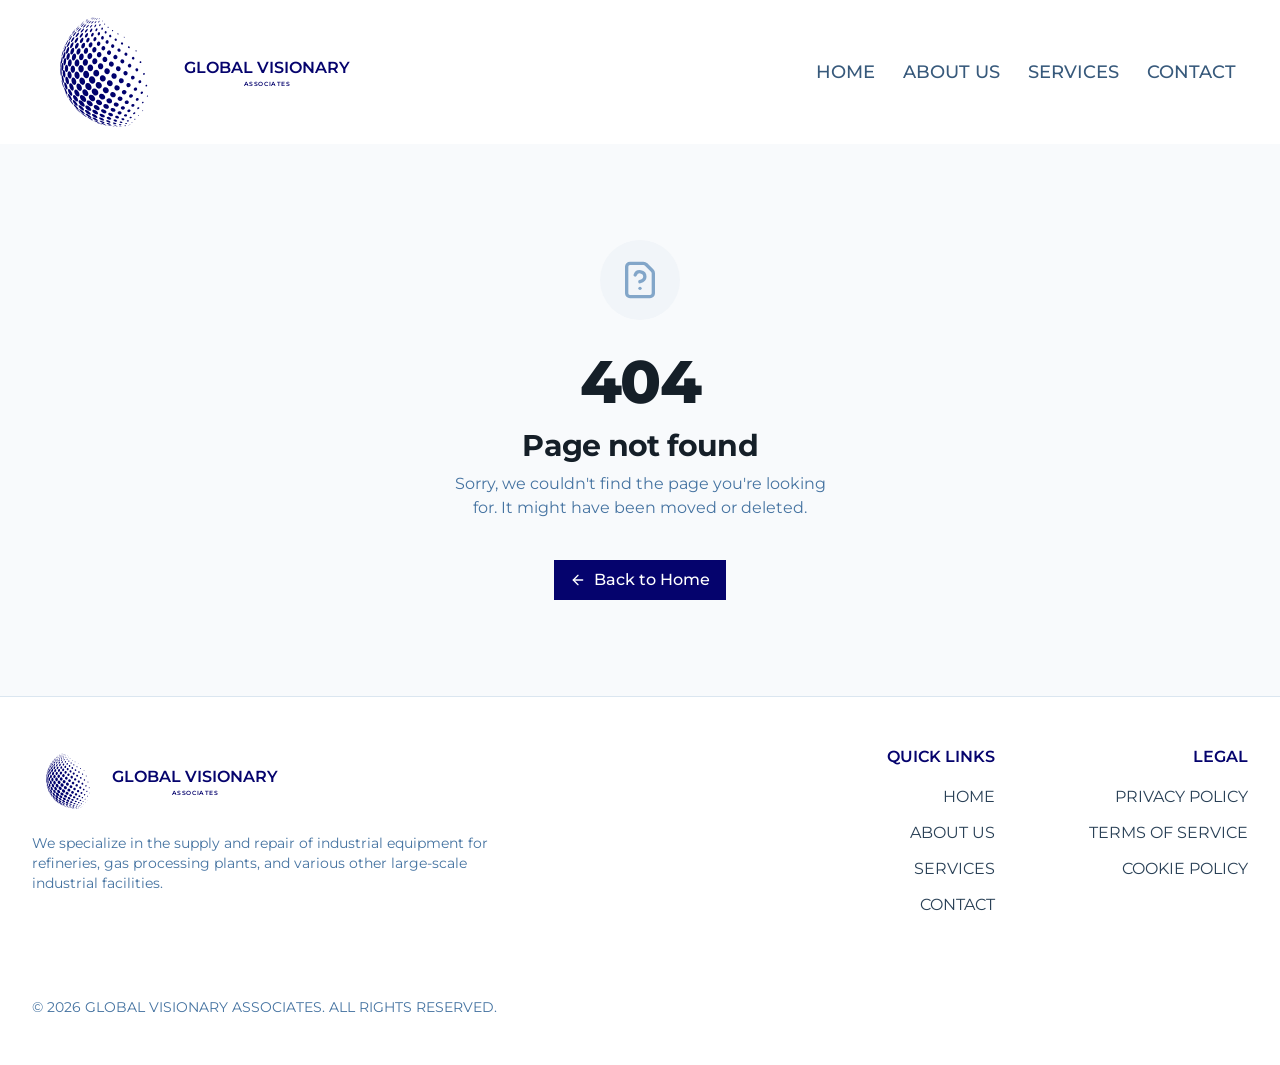
==== index.html @ 6e3a3931 "initial build" ====
<!doctype html>
<html lang="en">
  <head>
    <meta charset="UTF-8" />
    <link rel="icon" type="image/svg+xml" href="/favicon.svg" />
    <link rel="preconnect" href="https://fonts.googleapis.com" />
    <link rel="preconnect" href="https://fonts.gstatic.com" crossorigin />
    <link
      href="https://fonts.googleapis.com/css2?family=Montserrat:ital,wght@0,100..900;1,100..900&display=swap"
      rel="stylesheet"
    />
    <meta name="viewport" content="width=device-width, initial-scale=1.0" />
    <title>SmallBiz Template</title>
    <script type="module" crossorigin src="/assets/index-CNONz5i2.js"></script>
    <link rel="modulepreload" crossorigin href="/assets/Heading-D5mRivzy.js">
    <link rel="modulepreload" crossorigin href="/assets/circle-check-RAtUYG5b.js">
    <link rel="stylesheet" crossorigin href="/assets/index-CuLhzZIN.css">
  </head>
  <body>
    <div id="root"></div>
  </body>
</html>
---- assets/index-CuLhzZIN.css ----
/*! tailwindcss v4.2.2 | MIT License | https://tailwindcss.com */
@layer properties{@supports (((-webkit-hyphens:none)) and (not (margin-trim:inline))) or ((-moz-orient:inline) and (not (color:rgb(from red r g b)))){*,:before,:after,::backdrop{--tw-translate-x:0;--tw-translate-y:0;--tw-translate-z:0;--tw-rotate-x:initial;--tw-rotate-y:initial;--tw-rotate-z:initial;--tw-skew-x:initial;--tw-skew-y:initial;--tw-space-y-reverse:0;--tw-space-x-reverse:0;--tw-divide-x-reverse:0;--tw-border-style:solid;--tw-leading:initial;--tw-font-weight:initial;--tw-tracking:initial;--tw-shadow:0 0 #0000;--tw-shadow-color:initial;--tw-shadow-alpha:100%;--tw-inset-shadow:0 0 #0000;--tw-inset-shadow-color:initial;--tw-inset-shadow-alpha:100%;--tw-ring-color:initial;--tw-ring-shadow:0 0 #0000;--tw-inset-ring-color:initial;--tw-inset-ring-shadow:0 0 #0000;--tw-ring-inset:initial;--tw-ring-offset-width:0px;--tw-ring-offset-color:#fff;--tw-ring-offset-shadow:0 0 #0000;--tw-outline-style:solid;--tw-blur:initial;--tw-brightness:initial;--tw-contrast:initial;--tw-grayscale:initial;--tw-hue-rotate:initial;--tw-invert:initial;--tw-opacity:initial;--tw-saturate:initial;--tw-sepia:initial;--tw-drop-shadow:initial;--tw-drop-shadow-color:initial;--tw-drop-shadow-alpha:100%;--tw-drop-shadow-size:initial;--tw-duration:initial;--tw-ease:initial;--tw-scale-x:1;--tw-scale-y:1;--tw-scale-z:1}}}@layer theme{:root,:host{--font-sans:"Montserrat", system-ui, -apple-system, BlinkMacSystemFont, "Segoe UI", Roboto, "Helvetica Neue", Arial, sans-serif;--font-mono:ui-monospace, SFMono-Regular, Menlo, Monaco, Consolas, "Liberation Mono", "Courier New", monospace;--color-gray-50:#f8fafc;--color-gray-100:#f1f5f9;--color-gray-200:#dbe6f0;--color-gray-300:#b8cce0;--color-gray-400:#82a6c9;--color-gray-500:#4573a1;--color-gray-600:#37597b;--color-gray-700:#294056;--color-gray-900:#151f28;--color-white:#fff;--spacing:.25rem;--container-xs:20rem;--container-sm:24rem;--container-md:28rem;--container-lg:32rem;--container-2xl:42rem;--container-3xl:48rem;--container-4xl:56rem;--container-5xl:64rem;--container-6xl:72rem;--container-7xl:80rem;--text-xs:.75rem;--text-xs--line-height:calc(1 / .75);--text-sm:.875rem;--text-sm--line-height:calc(1.25 / .875);--text-base:1rem;--text-base--line-height:calc(1.5 / 1);--text-lg:1.125rem;--text-lg--line-height:calc(1.75 / 1.125);--text-xl:1.25rem;--text-xl--line-height:calc(1.75 / 1.25);--text-2xl:1.5rem;--text-2xl--line-height:calc(2 / 1.5);--text-3xl:1.875rem;--text-3xl--line-height:calc(2.25 / 1.875);--text-4xl:2.25rem;--text-4xl--line-height:calc(2.5 / 2.25);--text-5xl:3rem;--text-5xl--line-height:1;--text-6xl:3.75rem;--text-6xl--line-height:1;--text-7xl:4.5rem;--text-7xl--line-height:1;--text-8xl:6rem;--text-8xl--line-height:1;--font-weight-medium:500;--font-weight-semibold:600;--font-weight-bold:700;--font-weight-extrabold:800;--font-weight-black:900;--tracking-tight:-.025em;--tracking-wide:.025em;--tracking-wider:.05em;--tracking-widest:.1em;--leading-relaxed:1.625;--radius-lg:.5rem;--ease-in-out:cubic-bezier(.4, 0, .2, 1);--animate-spin:spin 1s linear infinite;--animate-pulse:pulse 2s cubic-bezier(.4, 0, .6, 1) infinite;--aspect-video:16 / 9;--default-transition-duration:.15s;--default-transition-timing-function:cubic-bezier(.4, 0, .2, 1);--default-font-family:var(--font-sans);--default-mono-font-family:var(--font-mono);--color-danger-50:#fff0f0;--color-danger-500:#ef4343;--color-danger-600:#db2424;--color-success-50:#f2fdf6;--color-success-100:#d2f9e0;--color-success-500:#21c45d;--color-success-600:#16a249;--color-primary-900:#05036d;--color-secondary-500:#0cb;--color-primary:var(--color-primary-900);--color-secondary:var(--color-secondary-500);--color-danger:var(--color-danger-500)}}@layer base{*,:after,:before,::backdrop{box-sizing:border-box;border:0 solid;margin:0;padding:0}::file-selector-button{box-sizing:border-box;border:0 solid;margin:0;padding:0}html,:host{-webkit-text-size-adjust:100%;tab-size:4;line-height:1.5;font-family:var(--default-font-family,ui-sans-serif, system-ui, sans-serif, "Apple Color Emoji", "Segoe UI Emoji", "Segoe UI Symbol", "Noto Color Emoji");font-feature-settings:var(--default-font-feature-settings,normal);font-variation-settings:var(--default-font-variation-settings,normal);-webkit-tap-highlight-color:transparent}hr{height:0;color:inherit;border-top-width:1px}abbr:where([title]){-webkit-text-decoration:underline dotted;text-decoration:underline dotted}h1,h2,h3,h4,h5,h6{font-size:inherit;font-weight:inherit}a{color:inherit;-webkit-text-decoration:inherit;-webkit-text-decoration:inherit;-webkit-text-decoration:inherit;-webkit-text-decoration:inherit;text-decoration:inherit}b,strong{font-weight:bolder}code,kbd,samp,pre{font-family:var(--default-mono-font-family,ui-monospace, SFMono-Regular, Menlo, Monaco, Consolas, "Liberation Mono", "Courier New", monospace);font-feature-settings:var(--default-mono-font-feature-settings,normal);font-variation-settings:var(--default-mono-font-variation-settings,normal);font-size:1em}small{font-size:80%}sub,sup{vertical-align:baseline;font-size:75%;line-height:0;position:relative}sub{bottom:-.25em}sup{top:-.5em}table{text-indent:0;border-color:inherit;border-collapse:collapse}:-moz-focusring{outline:auto}progress{vertical-align:baseline}summary{display:list-item}ol,ul,menu{list-style:none}img,svg,video,canvas,audio,iframe,embed,object{vertical-align:middle;display:block}img,video{max-width:100%;height:auto}button,input,select,optgroup,textarea{font:inherit;font-feature-settings:inherit;font-variation-settings:inherit;letter-spacing:inherit;color:inherit;opacity:1;background-color:#0000;border-radius:0}::file-selector-button{font:inherit;font-feature-settings:inherit;font-variation-settings:inherit;letter-spacing:inherit;color:inherit;opacity:1;background-color:#0000;border-radius:0}:where(select:is([multiple],[size])) optgroup{font-weight:bolder}:where(select:is([multiple],[size])) optgroup option{padding-inline-start:20px}::file-selector-button{margin-inline-end:4px}::placeholder{opacity:1}@supports (not ((-webkit-appearance:-apple-pay-button))) or (contain-intrinsic-size:1px){::placeholder{color:currentColor}@supports (color:color-mix(in lab, red, red)){::placeholder{color:color-mix(in oklab, currentcolor 50%, transparent)}}}textarea{resize:vertical}::-webkit-search-decoration{-webkit-appearance:none}::-webkit-date-and-time-value{min-height:1lh;text-align:inherit}::-webkit-datetime-edit{display:inline-flex}::-webkit-datetime-edit-fields-wrapper{padding:0}::-webkit-datetime-edit{padding-block:0}::-webkit-datetime-edit-year-field{padding-block:0}::-webkit-datetime-edit-month-field{padding-block:0}::-webkit-datetime-edit-day-field{padding-block:0}::-webkit-datetime-edit-hour-field{padding-block:0}::-webkit-datetime-edit-minute-field{padding-block:0}::-webkit-datetime-edit-second-field{padding-block:0}::-webkit-datetime-edit-millisecond-field{padding-block:0}::-webkit-datetime-edit-meridiem-field{padding-block:0}::-webkit-calendar-picker-indicator{line-height:1}:-moz-ui-invalid{box-shadow:none}button,input:where([type=button],[type=reset],[type=submit]){appearance:button}::file-selector-button{appearance:button}::-webkit-inner-spin-button{height:auto}::-webkit-outer-spin-button{height:auto}[hidden]:where(:not([hidden=until-found])){display:none!important}body{background-color:var(--color-gray-50);font-family:var(--font-sans);color:var(--color-gray-900);-webkit-font-smoothing:antialiased;-moz-osx-font-smoothing:grayscale}::-webkit-scrollbar{width:0;height:0}::-webkit-scrollbar-track{background:var(--color-gray-50)}::-webkit-scrollbar-thumb{background:var(--color-gray-300);border-radius:var(--radius-lg);border:2px solid var(--color-gray-50);transition:background .2s}::-webkit-scrollbar-thumb:hover{background:var(--color-gray-400)}*{scrollbar-width:none;scrollbar-color:var(--color-gray-300) var(--color-gray-50)}}@layer components;@layer utilities{.pointer-events-none{pointer-events:none}.absolute{position:absolute}.fixed{position:fixed}.relative{position:relative}.sticky{position:sticky}.inset-0{inset:calc(var(--spacing) * 0)}.end{inset-inline-end:var(--spacing)}.-top-4{top:calc(var(--spacing) * -4)}.top-0{top:calc(var(--spacing) * 0)}.top-3{top:calc(var(--spacing) * 3)}.top-4{top:calc(var(--spacing) * 4)}.-right-4{right:calc(var(--spacing) * -4)}.right-3{right:calc(var(--spacing) * 3)}.right-4{right:calc(var(--spacing) * 4)}.right-8{right:calc(var(--spacing) * 8)}.bottom-4{bottom:calc(var(--spacing) * 4)}.bottom-8{bottom:calc(var(--spacing) * 8)}.left-1\/2{left:50%}.left-4{left:calc(var(--spacing) * 4)}.isolate{isolation:isolate}.-z-10{z-index:calc(10 * -1)}.-z-20{z-index:calc(20 * -1)}.z-10{z-index:10}.z-50{z-index:50}.z-60{z-index:60}.mx-auto{margin-inline:auto}.mt-0\.5{margin-top:calc(var(--spacing) * .5)}.mt-1{margin-top:calc(var(--spacing) * 1)}.mt-2{margin-top:calc(var(--spacing) * 2)}.mt-4{margin-top:calc(var(--spacing) * 4)}.mt-6{margin-top:calc(var(--spacing) * 6)}.mt-8{margin-top:calc(var(--spacing) * 8)}.mt-10{margin-top:calc(var(--spacing) * 10)}.mt-12{margin-top:calc(var(--spacing) * 12)}.mt-auto{margin-top:auto}.mr-2{margin-right:calc(var(--spacing) * 2)}.mb-1{margin-bottom:calc(var(--spacing) * 1)}.mb-2{margin-bottom:calc(var(--spacing) * 2)}.mb-3{margin-bottom:calc(var(--spacing) * 3)}.mb-4{margin-bottom:calc(var(--spacing) * 4)}.mb-6{margin-bottom:calc(var(--spacing) * 6)}.mb-8{margin-bottom:calc(var(--spacing) * 8)}.mb-12{margin-bottom:calc(var(--spacing) * 12)}.mb-16{margin-bottom:calc(var(--spacing) * 16)}.block{display:block}.flex{display:flex}.grid{display:grid}.hidden{display:none}.inline-block{display:inline-block}.inline-flex{display:inline-flex}.aspect-square{aspect-ratio:1}.aspect-video{aspect-ratio:var(--aspect-video)}.h-2{height:calc(var(--spacing) * 2)}.h-4{height:calc(var(--spacing) * 4)}.h-5{height:calc(var(--spacing) * 5)}.h-6{height:calc(var(--spacing) * 6)}.h-9{height:calc(var(--spacing) * 9)}.h-10{height:calc(var(--spacing) * 10)}.h-11{height:calc(var(--spacing) * 11)}.h-12{height:calc(var(--spacing) * 12)}.h-18{height:calc(var(--spacing) * 18)}.h-20{height:calc(var(--spacing) * 20)}.h-48{height:calc(var(--spacing) * 48)}.h-auto{height:auto}.h-full{height:100%}.max-h-0{max-height:calc(var(--spacing) * 0)}.max-h-screen{max-height:100vh}.min-h-30{min-height:calc(var(--spacing) * 30)}.min-h-37\.5{min-height:calc(var(--spacing) * 37.5)}.min-h-\[50vh\]{min-height:50vh}.min-h-screen{min-height:100vh}.w-2{width:calc(var(--spacing) * 2)}.w-4{width:calc(var(--spacing) * 4)}.w-5{width:calc(var(--spacing) * 5)}.w-6{width:calc(var(--spacing) * 6)}.w-10{width:calc(var(--spacing) * 10)}.w-12{width:calc(var(--spacing) * 12)}.w-18{width:calc(var(--spacing) * 18)}.w-20{width:calc(var(--spacing) * 20)}.w-32{width:calc(var(--spacing) * 32)}.w-48{width:calc(var(--spacing) * 48)}.w-full{width:100%}.w-max{width:max-content}.max-w-2xl{max-width:var(--container-2xl)}.max-w-3xl{max-width:var(--container-3xl)}.max-w-4xl{max-width:var(--container-4xl)}.max-w-5xl{max-width:var(--container-5xl)}.max-w-6xl{max-width:var(--container-6xl)}.max-w-7xl{max-width:var(--container-7xl)}.max-w-md{max-width:var(--container-md)}.max-w-none{max-width:none}.max-w-sm{max-width:var(--container-sm)}.max-w-xs{max-width:var(--container-xs)}.flex-1{flex:1}.shrink-0{flex-shrink:0}.grow{flex-grow:1}.-translate-x-1\/2{--tw-translate-x:calc(calc(1 / 2 * 100%) * -1);translate:var(--tw-translate-x) var(--tw-translate-y)}.-translate-y-1\/2{--tw-translate-y:calc(calc(1 / 2 * 100%) * -1);translate:var(--tw-translate-x) var(--tw-translate-y)}.translate-y-0{--tw-translate-y:calc(var(--spacing) * 0);translate:var(--tw-translate-x) var(--tw-translate-y)}.translate-y-10{--tw-translate-y:calc(var(--spacing) * 10);translate:var(--tw-translate-x) var(--tw-translate-y)}.transform{transform:var(--tw-rotate-x,) var(--tw-rotate-y,) var(--tw-rotate-z,) var(--tw-skew-x,) var(--tw-skew-y,)}.animate-pulse{animation:var(--animate-pulse)}.animate-spin{animation:var(--animate-spin)}.cursor-pointer{cursor:pointer}.resize-none{resize:none}.grid-cols-1{grid-template-columns:repeat(1,minmax(0,1fr))}.grid-cols-2{grid-template-columns:repeat(2,minmax(0,1fr))}.flex-col{flex-direction:column}.items-center{align-items:center}.items-start{align-items:flex-start}.items-stretch{align-items:stretch}.justify-between{justify-content:space-between}.justify-center{justify-content:center}.gap-1{gap:calc(var(--spacing) * 1)}.gap-2{gap:calc(var(--spacing) * 2)}.gap-3{gap:calc(var(--spacing) * 3)}.gap-4{gap:calc(var(--spacing) * 4)}.gap-6{gap:calc(var(--spacing) * 6)}.gap-8{gap:calc(var(--spacing) * 8)}.gap-12{gap:calc(var(--spacing) * 12)}.gap-16{gap:calc(var(--spacing) * 16)}.gap-24{gap:calc(var(--spacing) * 24)}:where(.space-y-0>:not(:last-child)){--tw-space-y-reverse:0;margin-block-start:calc(calc(var(--spacing) * 0) * var(--tw-space-y-reverse));margin-block-end:calc(calc(var(--spacing) * 0) * calc(1 - var(--tw-space-y-reverse)))}:where(.space-y-1>:not(:last-child)){--tw-space-y-reverse:0;margin-block-start:calc(calc(var(--spacing) * 1) * var(--tw-space-y-reverse));margin-block-end:calc(calc(var(--spacing) * 1) * calc(1 - var(--tw-space-y-reverse)))}:where(.space-y-1\.5>:not(:last-child)){--tw-space-y-reverse:0;margin-block-start:calc(calc(var(--spacing) * 1.5) * var(--tw-space-y-reverse));margin-block-end:calc(calc(var(--spacing) * 1.5) * calc(1 - var(--tw-space-y-reverse)))}:where(.space-y-2>:not(:last-child)){--tw-space-y-reverse:0;margin-block-start:calc(calc(var(--spacing) * 2) * var(--tw-space-y-reverse));margin-block-end:calc(calc(var(--spacing) * 2) * calc(1 - var(--tw-space-y-reverse)))}:where(.space-y-3>:not(:last-child)){--tw-space-y-reverse:0;margin-block-start:calc(calc(var(--spacing) * 3) * var(--tw-space-y-reverse));margin-block-end:calc(calc(var(--spacing) * 3) * calc(1 - var(--tw-space-y-reverse)))}:where(.space-y-4>:not(:last-child)){--tw-space-y-reverse:0;margin-block-start:calc(calc(var(--spacing) * 4) * var(--tw-space-y-reverse));margin-block-end:calc(calc(var(--spacing) * 4) * calc(1 - var(--tw-space-y-reverse)))}:where(.space-y-8>:not(:last-child)){--tw-space-y-reverse:0;margin-block-start:calc(calc(var(--spacing) * 8) * var(--tw-space-y-reverse));margin-block-end:calc(calc(var(--spacing) * 8) * calc(1 - var(--tw-space-y-reverse)))}:where(.space-y-10>:not(:last-child)){--tw-space-y-reverse:0;margin-block-start:calc(calc(var(--spacing) * 10) * var(--tw-space-y-reverse));margin-block-end:calc(calc(var(--spacing) * 10) * calc(1 - var(--tw-space-y-reverse)))}.gap-x-6{column-gap:calc(var(--spacing) * 6)}.gap-x-8{column-gap:calc(var(--spacing) * 8)}.gap-x-12{column-gap:calc(var(--spacing) * 12)}:where(.space-x-4>:not(:last-child)){--tw-space-x-reverse:0;margin-inline-start:calc(calc(var(--spacing) * 4) * var(--tw-space-x-reverse));margin-inline-end:calc(calc(var(--spacing) * 4) * calc(1 - var(--tw-space-x-reverse)))}.gap-y-3{row-gap:calc(var(--spacing) * 3)}.gap-y-10{row-gap:calc(var(--spacing) * 10)}:where(.divide-x>:not(:last-child)){--tw-divide-x-reverse:0;border-inline-style:var(--tw-border-style);border-inline-start-width:calc(1px * var(--tw-divide-x-reverse));border-inline-end-width:calc(1px * calc(1 - var(--tw-divide-x-reverse)))}:where(.divide-white>:not(:last-child)){border-color:var(--color-white)}.overflow-hidden{overflow:hidden}.overflow-y-auto{overflow-y:auto}.rounded-full{border-radius:3.40282e38px}.border{border-style:var(--tw-border-style);border-width:1px}.border-2{border-style:var(--tw-border-style);border-width:2px}.border-4{border-style:var(--tw-border-style);border-width:4px}.border-t{border-top-style:var(--tw-border-style);border-top-width:1px}.border-b{border-bottom-style:var(--tw-border-style);border-bottom-width:1px}.border-none{--tw-border-style:none;border-style:none}.border-gray-100{border-color:var(--color-gray-100)}.border-gray-200{border-color:var(--color-gray-200)}.border-gray-300{border-color:var(--color-gray-300)}.border-gray-400{border-color:var(--color-gray-400)}.border-primary{border-color:var(--color-primary)}.border-primary\/20{border-color:#05036d33}@supports (color:color-mix(in lab, red, red)){.border-primary\/20{border-color:color-mix(in oklab, var(--color-primary) 20%, transparent)}}.border-success-100{border-color:var(--color-success-100)}.border-transparent{border-color:#0000}.border-white{border-color:var(--color-white)}.bg-danger{background-color:var(--color-danger)}.bg-danger-50{background-color:var(--color-danger-50)}.bg-danger-500\/10{background-color:#ef43431a}@supports (color:color-mix(in lab, red, red)){.bg-danger-500\/10{background-color:color-mix(in oklab, var(--color-danger-500) 10%, transparent)}}.bg-gray-50{background-color:var(--color-gray-50)}.bg-gray-100{background-color:var(--color-gray-100)}.bg-gray-200{background-color:var(--color-gray-200)}.bg-gray-900\/40{background-color:#151f2866}@supports (color:color-mix(in lab, red, red)){.bg-gray-900\/40{background-color:color-mix(in oklab, var(--color-gray-900) 40%, transparent)}}.bg-primary{background-color:var(--color-primary)}.bg-primary\/10{background-color:#05036d1a}@supports (color:color-mix(in lab, red, red)){.bg-primary\/10{background-color:color-mix(in oklab, var(--color-primary) 10%, transparent)}}.bg-secondary{background-color:var(--color-secondary)}.bg-success-50{background-color:var(--color-success-50)}.bg-transparent{background-color:#0000}.bg-white{background-color:var(--color-white)}.mask-\[linear-gradient\(to_right\,transparent_0\,black_128px\,black_calc\(100\%-128px\)\,transparent_100\%\)\]{-webkit-mask-image:linear-gradient(90deg,#0000 0,#000 128px calc(100% - 128px),#0000 100%);mask-image:linear-gradient(90deg,#0000 0,#000 128px calc(100% - 128px),#0000 100%)}.fill-current{fill:currentColor}.object-contain{object-fit:contain}.object-cover{object-fit:cover}.p-0{padding:calc(var(--spacing) * 0)}.p-2\.5{padding:calc(var(--spacing) * 2.5)}.p-4{padding:calc(var(--spacing) * 4)}.p-5{padding:calc(var(--spacing) * 5)}.p-6{padding:calc(var(--spacing) * 6)}.px-2{padding-inline:calc(var(--spacing) * 2)}.px-2\.5{padding-inline:calc(var(--spacing) * 2.5)}.px-3{padding-inline:calc(var(--spacing) * 3)}.px-4{padding-inline:calc(var(--spacing) * 4)}.px-6{padding-inline:calc(var(--spacing) * 6)}.px-8{padding-inline:calc(var(--spacing) * 8)}.py-0{padding-block:calc(var(--spacing) * 0)}.py-0\.5{padding-block:calc(var(--spacing) * .5)}.py-1{padding-block:calc(var(--spacing) * 1)}.py-2{padding-block:calc(var(--spacing) * 2)}.py-4{padding-block:calc(var(--spacing) * 4)}.py-12{padding-block:calc(var(--spacing) * 12)}.py-16{padding-block:calc(var(--spacing) * 16)}.py-24{padding-block:calc(var(--spacing) * 24)}.pt-0{padding-top:calc(var(--spacing) * 0)}.pt-4{padding-top:calc(var(--spacing) * 4)}.pt-6{padding-top:calc(var(--spacing) * 6)}.pt-8{padding-top:calc(var(--spacing) * 8)}.pt-24{padding-top:calc(var(--spacing) * 24)}.pr-6{padding-right:calc(var(--spacing) * 6)}.pr-16{padding-right:calc(var(--spacing) * 16)}.pb-2{padding-bottom:calc(var(--spacing) * 2)}.pb-8{padding-bottom:calc(var(--spacing) * 8)}.pb-12{padding-bottom:calc(var(--spacing) * 12)}.pb-16{padding-bottom:calc(var(--spacing) * 16)}.text-center{text-align:center}.text-justify{text-align:justify}.text-2xl{font-size:var(--text-2xl);line-height:var(--tw-leading,var(--text-2xl--line-height))}.text-3xl{font-size:var(--text-3xl);line-height:var(--tw-leading,var(--text-3xl--line-height))}.text-4xl{font-size:var(--text-4xl);line-height:var(--tw-leading,var(--text-4xl--line-height))}.text-5xl{font-size:var(--text-5xl);line-height:var(--tw-leading,var(--text-5xl--line-height))}.text-6xl{font-size:var(--text-6xl);line-height:var(--tw-leading,var(--text-6xl--line-height))}.text-8xl{font-size:var(--text-8xl);line-height:var(--tw-leading,var(--text-8xl--line-height))}.text-base{font-size:var(--text-base);line-height:var(--tw-leading,var(--text-base--line-height))}.text-lg{font-size:var(--text-lg);line-height:var(--tw-leading,var(--text-lg--line-height))}.text-sm{font-size:var(--text-sm);line-height:var(--tw-leading,var(--text-sm--line-height))}.text-xl{font-size:var(--text-xl);line-height:var(--tw-leading,var(--text-xl--line-height))}.text-xs{font-size:var(--text-xs);line-height:var(--tw-leading,var(--text-xs--line-height))}.text-\[0\.375rem\]{font-size:.375rem}.leading-none{--tw-leading:1;line-height:1}.leading-relaxed{--tw-leading:var(--leading-relaxed);line-height:var(--leading-relaxed)}.font-black{--tw-font-weight:var(--font-weight-black);font-weight:var(--font-weight-black)}.font-bold{--tw-font-weight:var(--font-weight-bold);font-weight:var(--font-weight-bold)}.font-extrabold{--tw-font-weight:var(--font-weight-extrabold);font-weight:var(--font-weight-extrabold)}.font-medium{--tw-font-weight:var(--font-weight-medium);font-weight:var(--font-weight-medium)}.font-semibold{--tw-font-weight:var(--font-weight-semibold);font-weight:var(--font-weight-semibold)}.tracking-tight{--tw-tracking:var(--tracking-tight);letter-spacing:var(--tracking-tight)}.tracking-wide{--tw-tracking:var(--tracking-wide);letter-spacing:var(--tracking-wide)}.tracking-wider{--tw-tracking:var(--tracking-wider);letter-spacing:var(--tracking-wider)}.tracking-widest{--tw-tracking:var(--tracking-widest);letter-spacing:var(--tracking-widest)}.text-danger-500{color:var(--color-danger-500)}.text-danger-600{color:var(--color-danger-600)}.text-gray-50{color:var(--color-gray-50)}.text-gray-300{color:var(--color-gray-300)}.text-gray-400{color:var(--color-gray-400)}.text-gray-500{color:var(--color-gray-500)}.text-gray-600{color:var(--color-gray-600)}.text-gray-700{color:var(--color-gray-700)}.text-gray-900{color:var(--color-gray-900)}.text-primary{color:var(--color-primary)}.text-success-600{color:var(--color-success-600)}.text-white{color:var(--color-white)}.uppercase{text-transform:uppercase}.italic{font-style:italic}.line-through{text-decoration-line:line-through}.opacity-0{opacity:0}.opacity-50{opacity:.5}.opacity-60{opacity:.6}.opacity-100{opacity:1}.shadow-2xl{--tw-shadow:0 25px 50px -12px var(--tw-shadow-color,#00000040);box-shadow:var(--tw-inset-shadow), var(--tw-inset-ring-shadow), var(--tw-ring-offset-shadow), var(--tw-ring-shadow), var(--tw-shadow)}.shadow-\[0_20px_50px_rgba\(0\,0\,0\,0\.15\)\]{--tw-shadow:0 20px 50px var(--tw-shadow-color,#00000026);box-shadow:var(--tw-inset-shadow), var(--tw-inset-ring-shadow), var(--tw-ring-offset-shadow), var(--tw-ring-shadow), var(--tw-shadow)}.shadow-lg{--tw-shadow:0 10px 15px -3px var(--tw-shadow-color,#0000001a), 0 4px 6px -4px var(--tw-shadow-color,#0000001a);box-shadow:var(--tw-inset-shadow), var(--tw-inset-ring-shadow), var(--tw-ring-offset-shadow), var(--tw-ring-shadow), var(--tw-shadow)}.shadow-md{--tw-shadow:0 4px 6px -1px var(--tw-shadow-color,#0000001a), 0 2px 4px -2px var(--tw-shadow-color,#0000001a);box-shadow:var(--tw-inset-shadow), var(--tw-inset-ring-shadow), var(--tw-ring-offset-shadow), var(--tw-ring-shadow), var(--tw-shadow)}.shadow-sm{--tw-shadow:0 1px 3px 0 var(--tw-shadow-color,#0000001a), 0 1px 2px -1px var(--tw-shadow-color,#0000001a);box-shadow:var(--tw-inset-shadow), var(--tw-inset-ring-shadow), var(--tw-ring-offset-shadow), var(--tw-ring-shadow), var(--tw-shadow)}.shadow-xl{--tw-shadow:0 20px 25px -5px var(--tw-shadow-color,#0000001a), 0 8px 10px -6px var(--tw-shadow-color,#0000001a);box-shadow:var(--tw-inset-shadow), var(--tw-inset-ring-shadow), var(--tw-ring-offset-shadow), var(--tw-ring-shadow), var(--tw-shadow)}.outline{outline-style:var(--tw-outline-style);outline-width:1px}.filter{filter:var(--tw-blur,) var(--tw-brightness,) var(--tw-contrast,) var(--tw-grayscale,) var(--tw-hue-rotate,) var(--tw-invert,) var(--tw-saturate,) var(--tw-sepia,) var(--tw-drop-shadow,)}.transition-all{transition-property:all;transition-timing-function:var(--tw-ease,var(--default-transition-timing-function));transition-duration:var(--tw-duration,var(--default-transition-duration))}.transition-colors{transition-property:color,background-color,border-color,outline-color,text-decoration-color,fill,stroke,--tw-gradient-from,--tw-gradient-via,--tw-gradient-to;transition-timing-function:var(--tw-ease,var(--default-transition-timing-function));transition-duration:var(--tw-duration,var(--default-transition-duration))}.transition-opacity{transition-property:opacity;transition-timing-function:var(--tw-ease,var(--default-transition-timing-function));transition-duration:var(--tw-duration,var(--default-transition-duration))}.transition-shadow{transition-property:box-shadow;transition-timing-function:var(--tw-ease,var(--default-transition-timing-function));transition-duration:var(--tw-duration,var(--default-transition-duration))}.transition-transform{transition-property:transform,translate,scale,rotate;transition-timing-function:var(--tw-ease,var(--default-transition-timing-function));transition-duration:var(--tw-duration,var(--default-transition-duration))}.duration-200{--tw-duration:.2s;transition-duration:.2s}.duration-300{--tw-duration:.3s;transition-duration:.3s}.duration-500{--tw-duration:.5s;transition-duration:.5s}.ease-in-out{--tw-ease:var(--ease-in-out);transition-timing-function:var(--ease-in-out)}.outline-none{--tw-outline-style:none;outline-style:none}.select-none{-webkit-user-select:none;user-select:none}@media (hover:hover){.group-hover\:scale-105:is(:where(.group):hover *){--tw-scale-x:105%;--tw-scale-y:105%;--tw-scale-z:105%;scale:var(--tw-scale-x) var(--tw-scale-y)}.group-hover\:\[animation-play-state\:paused\]:is(:where(.group):hover *){animation-play-state:paused}}.peer-disabled\:cursor-not-allowed:is(:where(.peer):disabled~*){cursor:not-allowed}.peer-disabled\:opacity-70:is(:where(.peer):disabled~*){opacity:.7}.placeholder\:text-gray-400::placeholder{color:var(--color-gray-400)}@media (hover:hover){.hover\:bg-danger\/90:hover{background-color:#ef4343e6}@supports (color:color-mix(in lab, red, red)){.hover\:bg-danger\/90:hover{background-color:color-mix(in oklab, var(--color-danger) 90%, transparent)}}.hover\:bg-gray-100:hover{background-color:var(--color-gray-100)}.hover\:bg-primary\/90:hover{background-color:#05036de6}@supports (color:color-mix(in lab, red, red)){.hover\:bg-primary\/90:hover{background-color:color-mix(in oklab, var(--color-primary) 90%, transparent)}}.hover\:bg-secondary\/90:hover{background-color:#00ccbbe6}@supports (color:color-mix(in lab, red, red)){.hover\:bg-secondary\/90:hover{background-color:color-mix(in oklab, var(--color-secondary) 90%, transparent)}}.hover\:text-danger-600:hover{color:var(--color-danger-600)}.hover\:text-gray-600:hover{color:var(--color-gray-600)}.hover\:text-gray-900:hover{color:var(--color-gray-900)}.hover\:text-primary:hover{color:var(--color-primary)}.hover\:underline:hover{text-decoration-line:underline}.hover\:opacity-100:hover{opacity:1}.hover\:shadow-2xl:hover{--tw-shadow:0 25px 50px -12px var(--tw-shadow-color,#00000040);box-shadow:var(--tw-inset-shadow), var(--tw-inset-ring-shadow), var(--tw-ring-offset-shadow), var(--tw-ring-shadow), var(--tw-shadow)}.hover\:shadow-md:hover{--tw-shadow:0 4px 6px -1px var(--tw-shadow-color,#0000001a), 0 2px 4px -2px var(--tw-shadow-color,#0000001a);box-shadow:var(--tw-inset-shadow), var(--tw-inset-ring-shadow), var(--tw-ring-offset-shadow), var(--tw-ring-shadow), var(--tw-shadow)}.hover\:shadow-sm:hover{--tw-shadow:0 1px 3px 0 var(--tw-shadow-color,#0000001a), 0 1px 2px -1px var(--tw-shadow-color,#0000001a);box-shadow:var(--tw-inset-shadow), var(--tw-inset-ring-shadow), var(--tw-ring-offset-shadow), var(--tw-ring-shadow), var(--tw-shadow)}}.focus\:ring-2:focus{--tw-ring-shadow:var(--tw-ring-inset,) 0 0 0 calc(2px + var(--tw-ring-offset-width)) var(--tw-ring-color,currentcolor);box-shadow:var(--tw-inset-shadow), var(--tw-inset-ring-shadow), var(--tw-ring-offset-shadow), var(--tw-ring-shadow), var(--tw-shadow)}.focus\:ring-offset-2:focus{--tw-ring-offset-width:2px;--tw-ring-offset-shadow:var(--tw-ring-inset,) 0 0 0 var(--tw-ring-offset-width) var(--tw-ring-offset-color)}.focus\:outline-none:focus{--tw-outline-style:none;outline-style:none}.focus-visible\:ring-2:focus-visible{--tw-ring-shadow:var(--tw-ring-inset,) 0 0 0 calc(2px + var(--tw-ring-offset-width)) var(--tw-ring-color,currentcolor);box-shadow:var(--tw-inset-shadow), var(--tw-inset-ring-shadow), var(--tw-ring-offset-shadow), var(--tw-ring-shadow), var(--tw-shadow)}.focus-visible\:ring-primary:focus-visible{--tw-ring-color:var(--color-primary)}.focus-visible\:ring-offset-2:focus-visible{--tw-ring-offset-width:2px;--tw-ring-offset-shadow:var(--tw-ring-inset,) 0 0 0 var(--tw-ring-offset-width) var(--tw-ring-offset-color)}.focus-visible\:outline-none:focus-visible{--tw-outline-style:none;outline-style:none}.active\:scale-\[0\.98\]:active{scale:.98}.disabled\:cursor-not-allowed:disabled{cursor:not-allowed}.disabled\:bg-gray-50:disabled{background-color:var(--color-gray-50)}.disabled\:opacity-50:disabled{opacity:.5}.disabled\:active\:scale-100:disabled:active{--tw-scale-x:100%;--tw-scale-y:100%;--tw-scale-z:100%;scale:var(--tw-scale-x) var(--tw-scale-y)}@media (width>=40rem){.sm\:mx-auto{margin-inline:auto}.sm\:w-40{width:calc(var(--spacing) * 40)}.sm\:w-auto{width:auto}.sm\:max-w-lg{max-width:var(--container-lg)}.sm\:grid-cols-2{grid-template-columns:repeat(2,minmax(0,1fr))}.sm\:flex-row{flex-direction:row}.sm\:justify-center{justify-content:center}.sm\:px-6{padding-inline:calc(var(--spacing) * 6)}.sm\:px-16{padding-inline:calc(var(--spacing) * 16)}.sm\:py-16{padding-block:calc(var(--spacing) * 16)}.sm\:py-24{padding-block:calc(var(--spacing) * 24)}.sm\:text-center{text-align:center}.sm\:text-2xl{font-size:var(--text-2xl);line-height:var(--tw-leading,var(--text-2xl--line-height))}.sm\:text-3xl{font-size:var(--text-3xl);line-height:var(--tw-leading,var(--text-3xl--line-height))}.sm\:text-4xl{font-size:var(--text-4xl);line-height:var(--tw-leading,var(--text-4xl--line-height))}.sm\:text-5xl{font-size:var(--text-5xl);line-height:var(--tw-leading,var(--text-5xl--line-height))}.sm\:text-7xl{font-size:var(--text-7xl);line-height:var(--tw-leading,var(--text-7xl--line-height))}.sm\:text-xl{font-size:var(--text-xl);line-height:var(--tw-leading,var(--text-xl--line-height))}}@media (width>=48rem){.md\:right-auto{right:auto}.md\:left-8{left:calc(var(--spacing) * 8)}.md\:col-span-2{grid-column:span 2/span 2}.md\:col-start-4{grid-column-start:4}.md\:mx-auto{margin-inline:auto}.md\:flex{display:flex}.md\:hidden{display:none}.md\:h-36{height:calc(var(--spacing) * 36)}.md\:w-36{width:calc(var(--spacing) * 36)}.md\:max-w-2xl{max-width:var(--container-2xl)}.md\:max-w-md{max-width:var(--container-md)}.md\:scale-105{--tw-scale-x:105%;--tw-scale-y:105%;--tw-scale-z:105%;scale:var(--tw-scale-x) var(--tw-scale-y)}.md\:grid-cols-2{grid-template-columns:repeat(2,minmax(0,1fr))}.md\:grid-cols-3{grid-template-columns:repeat(3,minmax(0,1fr))}.md\:grid-cols-4{grid-template-columns:repeat(4,minmax(0,1fr))}.md\:grid-cols-5{grid-template-columns:repeat(5,minmax(0,1fr))}.md\:flex-row{flex-direction:row}.md\:justify-end{justify-content:flex-end}.md\:text-right{text-align:right}.md\:text-6xl{font-size:var(--text-6xl);line-height:var(--tw-leading,var(--text-6xl--line-height))}}@media (width>=64rem){.lg\:absolute{position:absolute}.lg\:inset-0{inset:calc(var(--spacing) * 0)}.lg\:col-span-6{grid-column:span 6/span 6}.lg\:col-start-1{grid-column-start:1}.lg\:col-start-7{grid-column-start:7}.lg\:mx-0{margin-inline:calc(var(--spacing) * 0)}.lg\:mt-0{margin-top:calc(var(--spacing) * 0)}.lg\:flex{display:flex}.lg\:grid{display:grid}.lg\:h-full{height:100%}.lg\:min-h-162{min-height:calc(var(--spacing) * 162)}.lg\:max-w-none{max-width:none}.lg\:grid-flow-col-dense{grid-auto-flow:column dense}.lg\:grid-cols-2{grid-template-columns:repeat(2,minmax(0,1fr))}.lg\:grid-cols-4{grid-template-columns:repeat(4,minmax(0,1fr))}.lg\:grid-cols-12{grid-template-columns:repeat(12,minmax(0,1fr))}.lg\:items-stretch{align-items:stretch}.lg\:justify-start{justify-content:flex-start}.lg\:gap-8{gap:calc(var(--spacing) * 8)}.lg\:gap-12{gap:calc(var(--spacing) * 12)}.lg\:gap-16{gap:calc(var(--spacing) * 16)}.lg\:px-0{padding-inline:calc(var(--spacing) * 0)}.lg\:px-8{padding-inline:calc(var(--spacing) * 8)}.lg\:pl-6{padding-left:calc(var(--spacing) * 6)}.lg\:text-left{text-align:left}}@keyframes marquee{0%{transform:translate(0%)}to{transform:translate(-50%)}}.animate-marquee{animation:40s linear infinite marquee}}@property --tw-translate-x{syntax:"*";inherits:false;initial-value:0}@property --tw-translate-y{syntax:"*";inherits:false;initial-value:0}@property --tw-translate-z{syntax:"*";inherits:false;initial-value:0}@property --tw-rotate-x{syntax:"*";inherits:false}@property --tw-rotate-y{syntax:"*";inherits:false}@property --tw-rotate-z{syntax:"*";inherits:false}@property --tw-skew-x{syntax:"*";inherits:false}@property --tw-skew-y{syntax:"*";inherits:false}@property --tw-space-y-reverse{syntax:"*";inherits:false;initial-value:0}@property --tw-space-x-reverse{syntax:"*";inherits:false;initial-value:0}@property --tw-divide-x-reverse{syntax:"*";inherits:false;initial-value:0}@property --tw-border-style{syntax:"*";inherits:false;initial-value:solid}@property --tw-leading{syntax:"*";inherits:false}@property --tw-font-weight{syntax:"*";inherits:false}@property --tw-tracking{syntax:"*";inherits:false}@property --tw-shadow{syntax:"*";inherits:false;initial-value:0 0 #0000}@property --tw-shadow-color{syntax:"*";inherits:false}@property --tw-shadow-alpha{syntax:"<percentage>";inherits:false;initial-value:100%}@property --tw-inset-shadow{syntax:"*";inherits:false;initial-value:0 0 #0000}@property --tw-inset-shadow-color{syntax:"*";inherits:false}@property --tw-inset-shadow-alpha{syntax:"<percentage>";inherits:false;initial-value:100%}@property --tw-ring-color{syntax:"*";inherits:false}@property --tw-ring-shadow{syntax:"*";inherits:false;initial-value:0 0 #0000}@property --tw-inset-ring-color{syntax:"*";inherits:false}@property --tw-inset-ring-shadow{syntax:"*";inherits:false;initial-value:0 0 #0000}@property --tw-ring-inset{syntax:"*";inherits:false}@property --tw-ring-offset-width{syntax:"<length>";inherits:false;initial-value:0}@property --tw-ring-offset-color{syntax:"*";inherits:false;initial-value:#fff}@property --tw-ring-offset-shadow{syntax:"*";inherits:false;initial-value:0 0 #0000}@property --tw-outline-style{syntax:"*";inherits:false;initial-value:solid}@property --tw-blur{syntax:"*";inherits:false}@property --tw-brightness{syntax:"*";inherits:false}@property --tw-contrast{syntax:"*";inherits:false}@property --tw-grayscale{syntax:"*";inherits:false}@property --tw-hue-rotate{syntax:"*";inherits:false}@property --tw-invert{syntax:"*";inherits:false}@property --tw-opacity{syntax:"*";inherits:false}@property --tw-saturate{syntax:"*";inherits:false}@property --tw-sepia{syntax:"*";inherits:false}@property --tw-drop-shadow{syntax:"*";inherits:false}@property --tw-drop-shadow-color{syntax:"*";inherits:false}@property --tw-drop-shadow-alpha{syntax:"<percentage>";inherits:false;initial-value:100%}@property --tw-drop-shadow-size{syntax:"*";inherits:false}@property --tw-duration{syntax:"*";inherits:false}@property --tw-ease{syntax:"*";inherits:false}@property --tw-scale-x{syntax:"*";inherits:false;initial-value:1}@property --tw-scale-y{syntax:"*";inherits:false;initial-value:1}@property --tw-scale-z{syntax:"*";inherits:false;initial-value:1}@keyframes spin{to{transform:rotate(360deg)}}@keyframes pulse{50%{opacity:.5}}
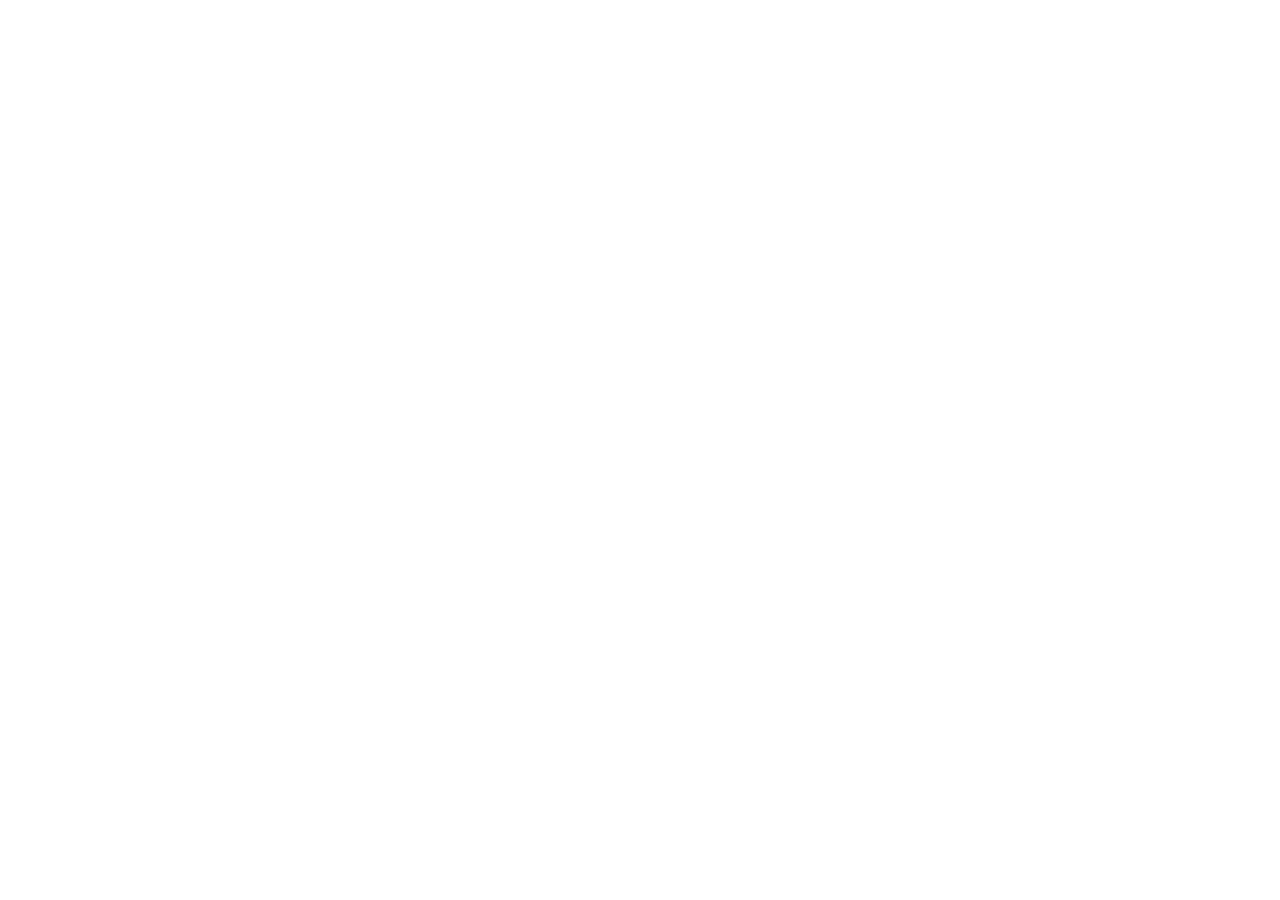
==== commit 8a7e19a3: "Final path and base href fix" ====
--- a/index.html
+++ b/index.html
@@ -2,7 +2,9 @@
 <html lang="en">
   <head>
     <meta charset="UTF-8" />
-    <link rel="icon" type="image/svg+xml" href="/favicon.svg" />
+    <base href="/GVA_TEST/">
+    
+    <link rel="icon" type="image/svg+xml" href="favicon.svg" />
     <link rel="preconnect" href="https://fonts.googleapis.com" />
     <link rel="preconnect" href="https://fonts.gstatic.com" crossorigin />
     <link
@@ -10,13 +12,14 @@
       rel="stylesheet"
     />
     <meta name="viewport" content="width=device-width, initial-scale=1.0" />
-    <title>SmallBiz Template</title>
-    <script type="module" crossorigin src="/assets/index-CNONz5i2.js"></script>
-    <link rel="modulepreload" crossorigin href="/assets/Heading-D5mRivzy.js">
-    <link rel="modulepreload" crossorigin href="/assets/circle-check-RAtUYG5b.js">
-    <link rel="stylesheet" crossorigin href="/assets/index-CuLhzZIN.css">
+    <title>GVA Template</title>
+    
+    <script type="module" crossorigin src="./assets/index-CNONz5i2.js"></script>
+    <link rel="modulepreload" crossorigin href="./assets/Heading-D5mRivzy.js">
+    <link rel="modulepreload" crossorigin href="./assets/circle-check-RAtUYG5b.js">
+    <link rel="stylesheet" crossorigin href="./assets/index-CuLhzZIN.css">
   </head>
   <body>
     <div id="root"></div>
   </body>
-</html>
+</html>
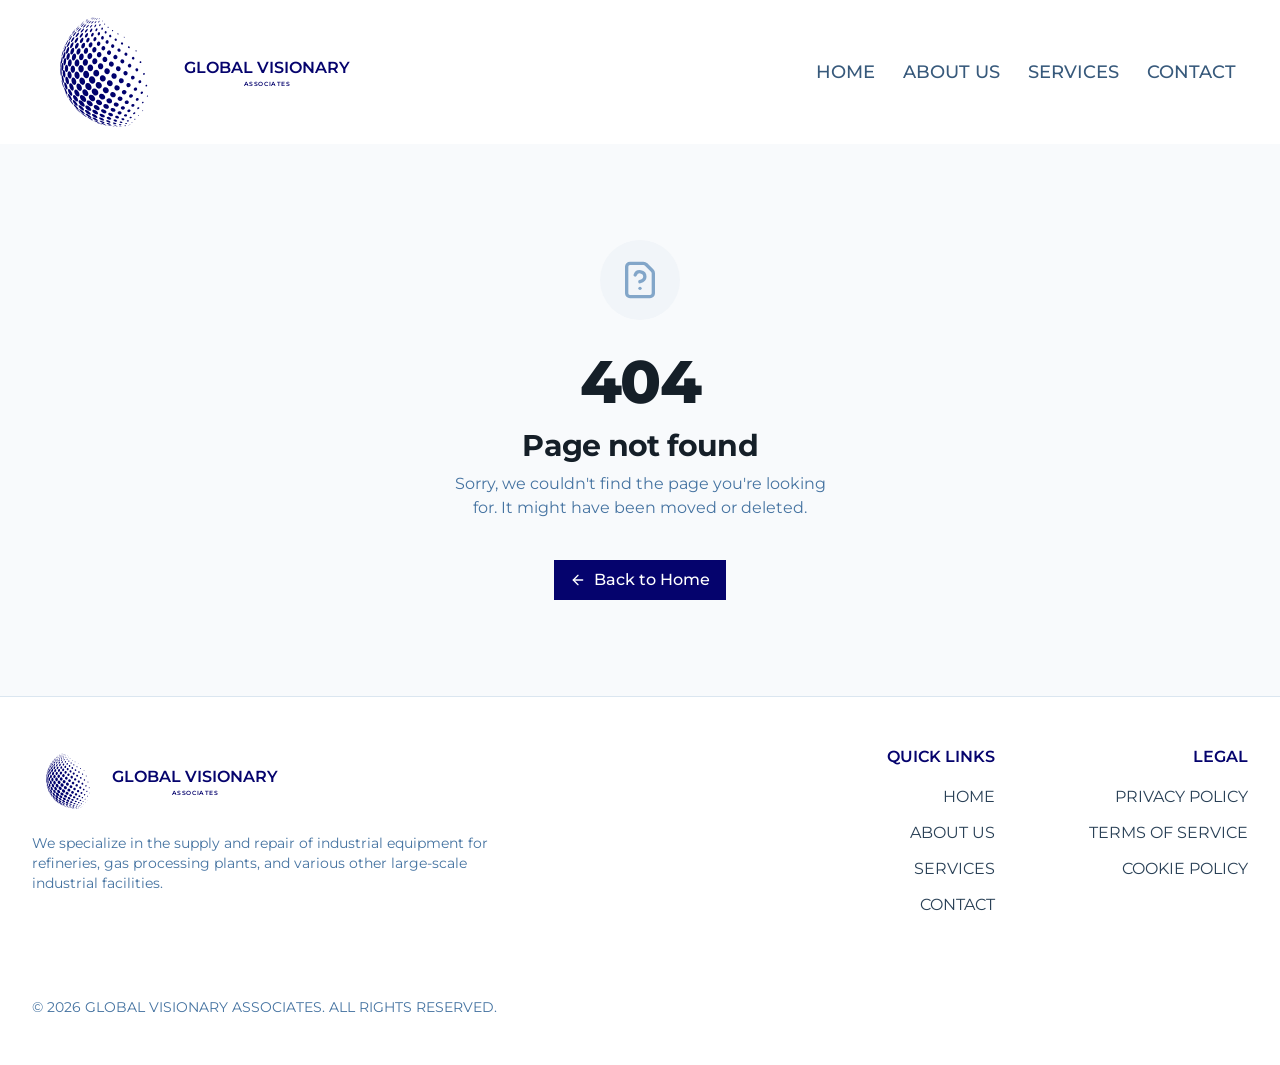
==== commit 63ececc2: "Change base tag to root domain" ====
--- a/index.html
+++ b/index.html
@@ -2,7 +2,7 @@
 <html lang="en">
   <head>
     <meta charset="UTF-8" />
-    <base href="/GVA_TEST/">
+    <base href="/">
     
     <link rel="icon" type="image/svg+xml" href="favicon.svg" />
     <link rel="preconnect" href="https://fonts.googleapis.com" />
